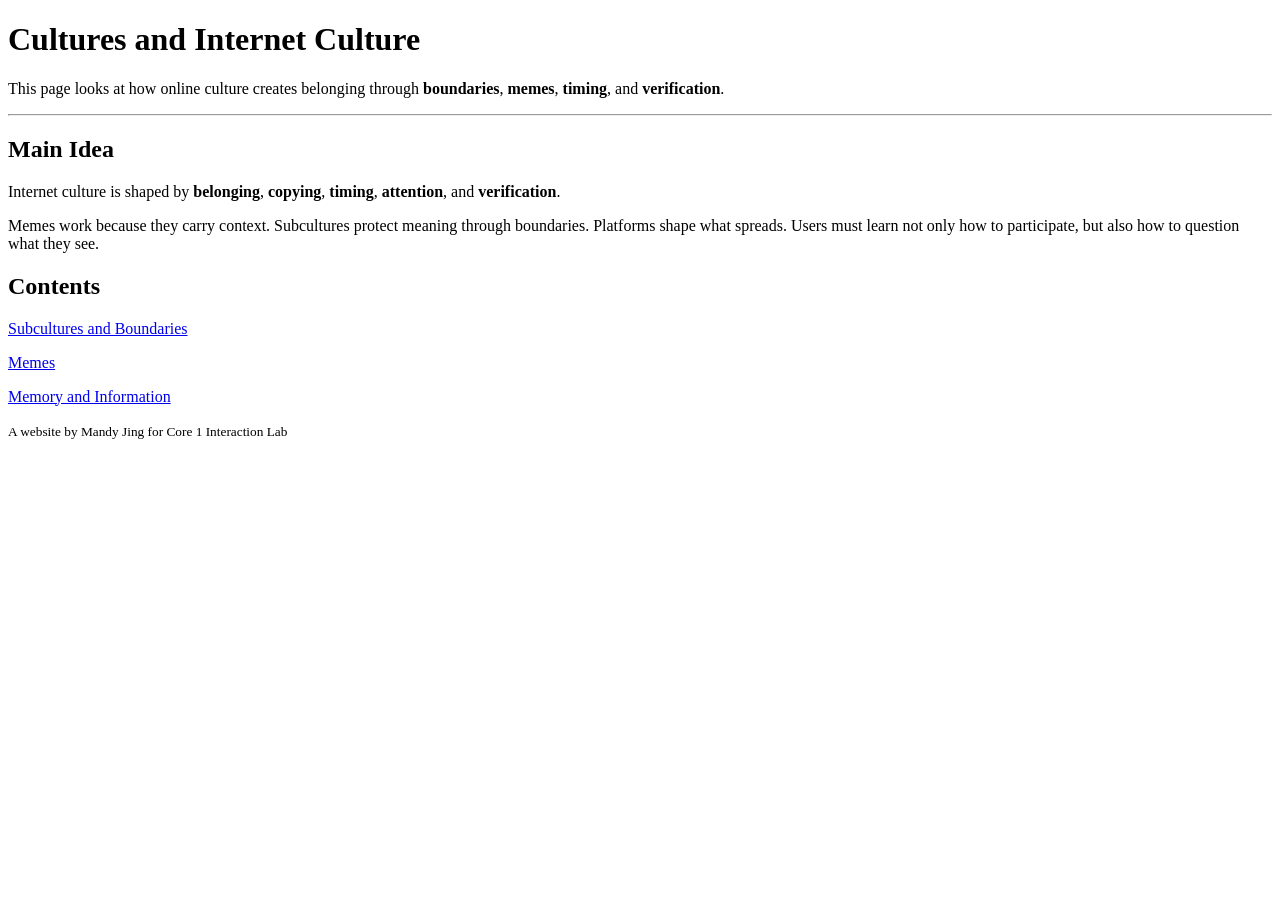
==== index.html @ 199966b6 "add files to my repo" ====
<!doctype html>
<head>
  <title>Cultures and Internet Culture</title>
</head>
<body>
  <header>
    <div>
      <h1>Cultures and Internet Culture</h1>
      <p>
        This page looks at how online culture creates belonging through
        <strong>boundaries</strong>, <strong>memes</strong>, <strong>timing</strong>, and
        <strong>verification</strong>.
      </p>
    </div>
  </header>

  <hr>

  <main>
     <section>
      <h2>Main Idea</h2>

      <div>
        <p>
          Internet culture is shaped by <strong>belonging</strong>, <strong>copying</strong>,
          <strong>timing</strong>, <strong>attention</strong>, and <strong>verification</strong>.
        </p>

        <p>
          Memes work because they carry context. Subcultures protect meaning through boundaries.
          Platforms shape what spreads. Users must learn not only how to participate, but also how
          to question what they see.
        </p>
      </div>
    </section>
    <section>
      <h2>Contents</h2>
      <div>
        <p><a href="subcultures.html">Subcultures and Boundaries</a></p>
        <p><a href="memes.html">Memes</a></p>
        <p><a href="memory.html">Memory and Information</a></p>
      </div>
    </section>
  </main>

  <footer>
    <small>A website by Mandy Jing for Core 1 Interaction Lab</small>
  </footer>
</body>
</html>
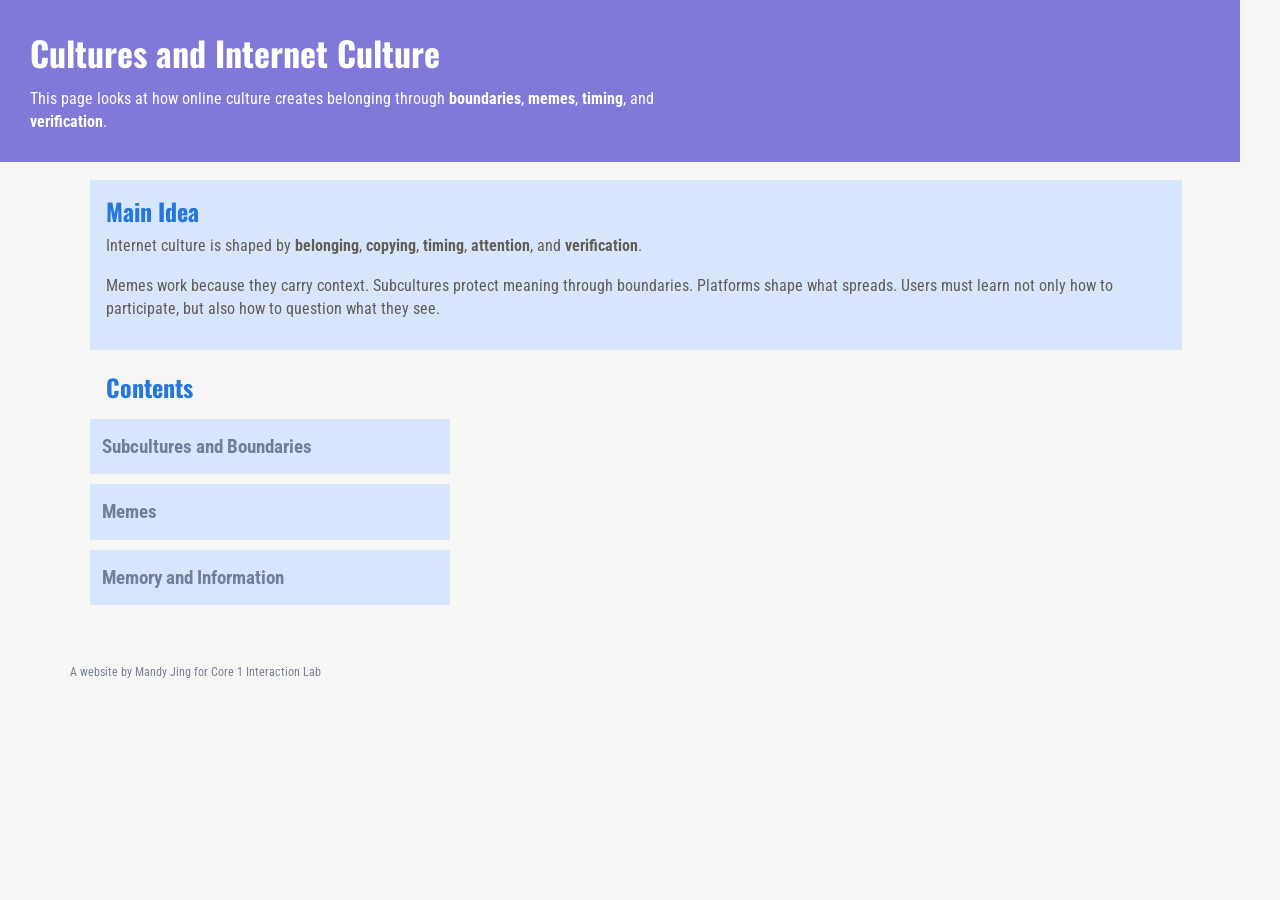
==== commit a1b72bc8: "version 2 added css design" ====
--- a/index.html
+++ b/index.html
@@ -1,8 +1,12 @@
 <!doctype html>
 <head>
   <title>Cultures and Internet Culture</title>
+  <link rel="preconnect" href="https://fonts.googleapis.com">
+  <link rel="preconnect" href="https://fonts.gstatic.com" crossorigin>
+  <link href="https://fonts.googleapis.com/css2?family=Oswald:wght@500;600;700&amp;family=Roboto+Condensed:wght@400;500;600;700&amp;display=swap" rel="stylesheet">
+  <link rel="stylesheet" href="style.css">
 </head>
-<body>
+<body class="home-page">
   <header>
     <div>
       <h1>Cultures and Internet Culture</h1>
--- a/style.css
+++ b/style.css
@@ -0,0 +1,277 @@
+html {
+  min-height: 100%;
+  background: #f6f6f5;
+}
+
+body {
+  position: relative;
+  isolation: isolate;
+  margin: 0;
+  background: transparent;
+  color: #625e56;
+  font-family: "Roboto Condensed", Arial, Helvetica, sans-serif;
+  font-size: 16px;
+  line-height: 1.45;
+}
+
+body::before {
+  position: fixed;
+  z-index: -1;
+  inset: 0;
+  background: url("img/background.jpg") center / cover no-repeat;
+  content: "";
+  opacity: 0.3;
+  pointer-events: none;
+}
+
+h1,
+h2 {
+  font-family: Oswald, "Arial Narrow", Arial, sans-serif;
+  font-weight: 700;
+}
+
+h1,
+h2,
+p,
+blockquote {
+  margin-top: 0;
+}
+
+a {
+  color: inherit;
+}
+
+.home-page header {
+  max-width: 1180px;
+  margin: 0;
+  padding: 28px 30px;
+  background: #8079d8;
+  color: white;
+}
+
+.home-page h1 {
+  margin-bottom: 10px;
+  font-size: 34px;
+  font-weight: 700;
+}
+
+.home-page header p {
+  max-width: 700px;
+  margin-bottom: 0;
+}
+
+.home-page hr {
+  display: none;
+}
+
+.home-page main {
+  max-width: 1140px;
+  margin: 18px auto 56px;
+}
+
+.home-page main section:first-child {
+  max-width: 1060px;
+  margin-left: 20px;
+  padding: 14px 16px;
+  background: #d8e6fd;
+}
+
+.home-page h2,
+.article-page h2 {
+  color: #2478dc;
+  font-size: 24px;
+  font-weight: 700;
+}
+
+.home-page main section:first-child h2 {
+  margin-bottom: 6px;
+}
+
+.home-page main section:nth-child(2) {
+  max-width: 360px;
+  margin: 20px 0 0 20px;
+}
+
+.home-page main section:nth-child(2) h2 {
+  margin-left: 16px;
+  margin-bottom: 14px;
+}
+
+.home-page main section:nth-child(2) p {
+  margin-bottom: 10px;
+}
+
+.home-page main section:nth-child(2) a {
+  display: block;
+  padding: 14px 12px;
+  background: #d8e6fd;
+  color: #718098;
+  font-size: 19px;
+  font-weight: bold;
+  text-decoration: none;
+}
+
+.home-page main section:nth-child(2) a:hover,
+.home-page main section:nth-child(2) a:focus {
+  color: #2478dc;
+}
+
+.article-page header {
+  position: relative;
+  width: 100%;
+  height: 100px;
+  margin: 0;
+  padding-top: 14px;
+}
+
+.article-page header p {
+  position: absolute;
+  top: 0;
+  left: 0;
+  box-sizing: border-box;
+  display: flex;
+  align-items: center;
+  width: max(0px, calc(50% - 380px));
+  height: 74px;
+  margin: 0;
+  padding: 0 12px;
+  background: #8079d8;
+  color: white;
+  font-family: Oswald, "Arial Narrow", Arial, sans-serif;
+  font-size: 18px;
+  font-weight: bold;
+  line-height: 1.1;
+  transition: background-color 0.2s, color 0.2s;
+}
+
+.article-page header p a {
+  max-width: 100%;
+  text-decoration: none;
+}
+
+.article-page header p:hover,
+.article-page header p:focus-within {
+  background: white;
+  color: #8079d8;
+}
+
+.article-page h1 {
+  width: 72%;
+  margin: 0 auto;
+  padding: 0 0 16px;
+  border-bottom: 2px solid #7789a4;
+  color: #2478dc;
+  font-size: 34px;
+  font-weight: 700;
+  text-align: center;
+}
+
+.article-page main {
+  max-width: 780px;
+  margin: 38px auto 56px;
+}
+
+.article-page main section {
+  margin-bottom: 38px;
+}
+
+.article-page main p {
+  margin-bottom: 22px;
+}
+
+.article-page main h2 {
+  margin-bottom: 14px;
+}
+
+.article-page blockquote {
+  max-width: 560px;
+  margin: 0 auto 34px;
+  padding: 16px 22px;
+  background: #d8e6fd;
+  color: #748197;
+  font-weight: bold;
+  text-align: center;
+}
+
+.subcultures-page main section:nth-child(2) {
+  max-width: 760px;
+  margin: 0 auto;
+}
+
+.memes-page main {
+  max-width: 760px;
+}
+
+.memes-page ul,
+.memes-page ol {
+  padding-left: 26px;
+}
+
+.memory-page main {
+  max-width: 760px;
+}
+
+footer {
+  max-width: 1140px;
+  margin: 0 auto;
+  padding-bottom: 30px;
+  color: #778095;
+  font-size: 14px;
+}
+
+footer a {
+  color: #2478dc;
+  text-decoration: none;
+}
+
+footer a:hover,
+footer a:focus {
+  text-decoration: underline;
+}
+
+@media (max-width: 760px) {
+  .home-page header,
+  .home-page main,
+  .article-page main,
+  footer {
+    width: auto;
+    margin-left: 20px;
+    margin-right: 20px;
+  }
+
+  .home-page header {
+    margin-top: 0;
+  }
+
+  .home-page header {
+    padding: 24px 20px;
+  }
+
+  .home-page main section:first-child {
+    margin-left: 0;
+  }
+
+  .home-page main section:nth-child(2) {
+    margin-left: 0;
+  }
+
+  .article-page header {
+    height: auto;
+    min-height: 136px;
+    padding-top: 0;
+  }
+
+  .article-page header p {
+    display: flex;
+    position: static;
+    width: fit-content;
+    margin-bottom: 16px;
+  }
+
+  .article-page h1 {
+    width: 90%;
+    margin: 0 auto;
+    padding-bottom: 14px;
+    font-size: 28px;
+  }
+}
